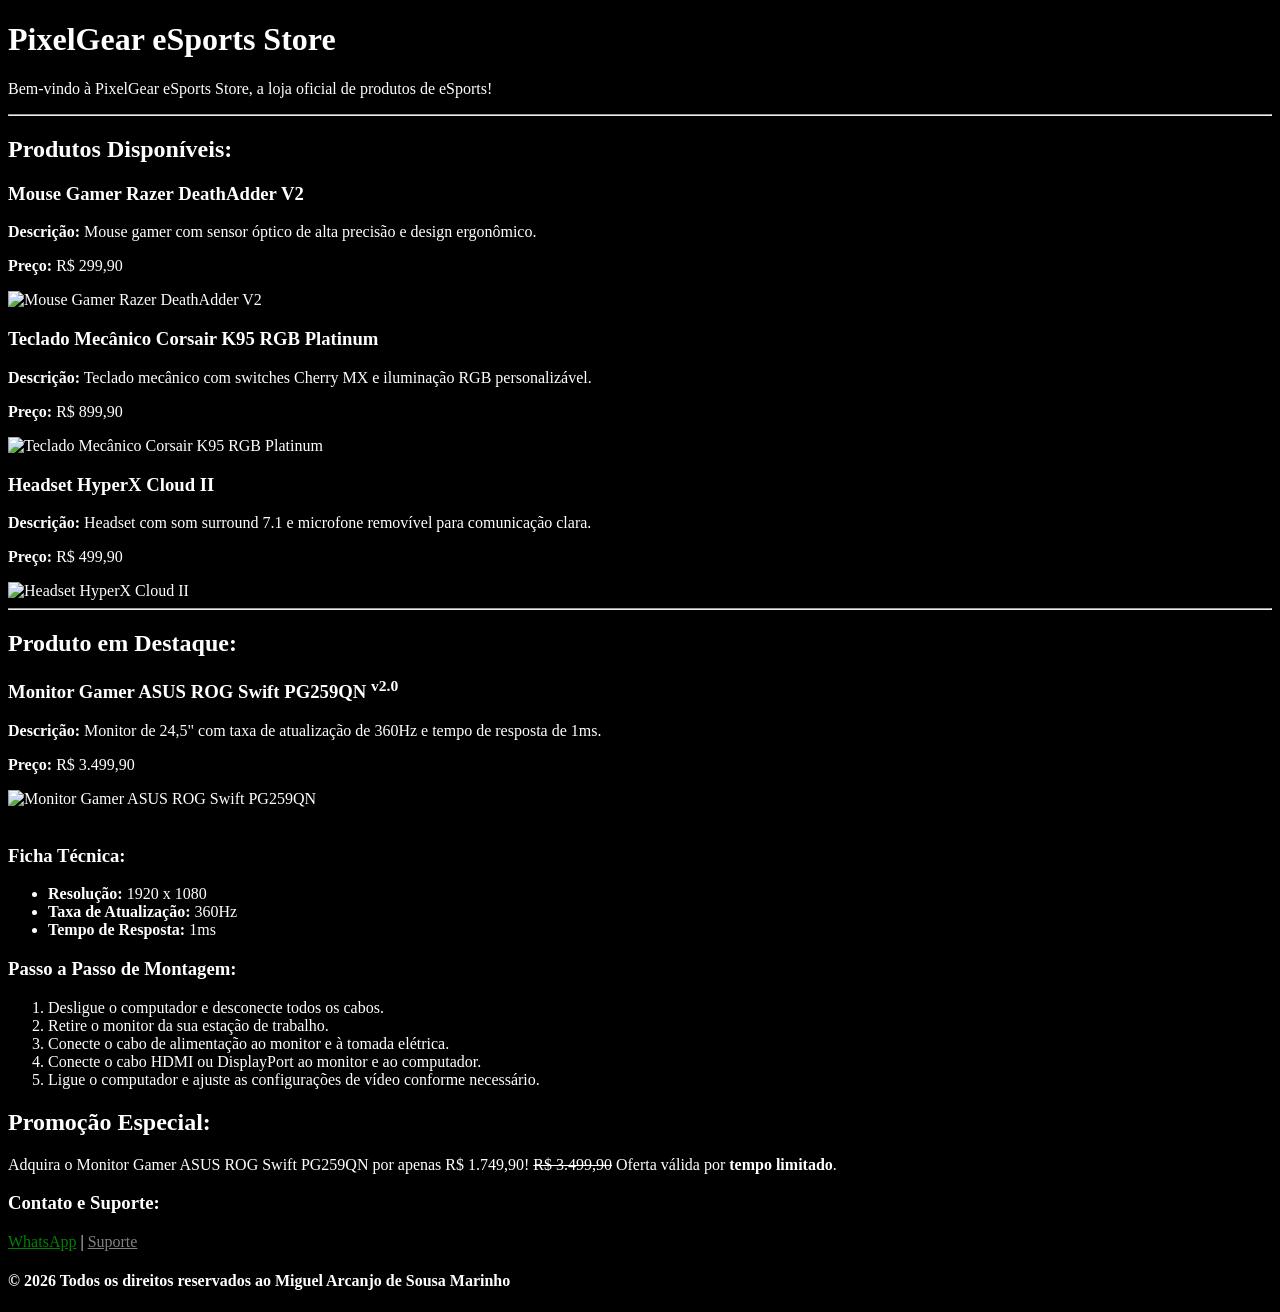
==== S4_AT2.2_R4_LIMA_Hypertext Markup Language (etapa2)/index.html @ 7ff553de "PixelGear eSports Store" ====
<!DOCTYPE html>
<html lang="pt-br">
    <head>
        <meta charset="UTF-8">
        <meta name="viewport" content="width=device-width, initial-scale=1.0">
        <title>PixelGear eSports Store</title>
    </head>

    <!-- Etapa 4: Visual Gamer com atributos legados do Body (Dark Mode) -->
    <body bgcolor="#000000" text="#FFFFFF">
        
        <!-- Cabeçalho do site -->
        <header>
            <h1>PixelGear eSports Store</h1>
            <p>Bem-vindo à PixelGear eSports Store, a loja oficial de produtos de eSports!</p>
        </header>

        <hr>
        
        <!-- Lista de Produtos -->
        <main>
            <h2>Produtos Disponíveis:</h2>
            
            <!-- Produto 1 -->
            <article>
                <h3>Mouse Gamer Razer DeathAdder V2</h3>
                <p><strong>Descrição:</strong> Mouse gamer com sensor óptico de alta precisão e design ergonômico.</p>
                <p><strong>Preço:</strong> R$ 299,90</p>
                <img src="https://http2.mlstatic.com/D_NQ_NP_2X_987792-MLA96114937395_102025-F.webp" alt="Mouse Gamer Razer DeathAdder V2" width="300">
            </article>

            <!-- Produto 2 -->
            <article>
                <h3>Teclado Mecânico Corsair K95 RGB Platinum</h3>
                <p><strong>Descrição:</strong> Teclado mecânico com switches Cherry MX e iluminação RGB personalizável.</p>
                <p><strong>Preço:</strong> R$ 899,90</p>
                <img src="https://http2.mlstatic.com/D_NQ_NP_2X_620435-MLA84552462994_052025-F.webp" alt="Teclado Mecânico Corsair K95 RGB Platinum" width="300">
            </article>

            <!-- Produto 3 -->
            <article>
                <h3>Headset HyperX Cloud II</h3>
                <p><strong>Descrição:</strong> Headset com som surround 7.1 e microfone removível para comunicação clara.</p>
                <p><strong>Preço:</strong> R$ 499,90</p>
                <img src="https://http2.mlstatic.com/D_NQ_NP_2X_629823-MLA99849339403_112025-F.webp" alt="Headset HyperX Cloud II" width="300">
            </article>

            <hr>

            <!-- Produto em Destaque -->
            <section>
                <h2>Produto em Destaque:</h2>
                <h3>Monitor Gamer ASUS ROG Swift PG259QN <sup>v2.0</sup></h3>
                <p><strong>Descrição:</strong> Monitor de 24,5" com taxa de atualização de 360Hz e tempo de resposta de 1ms.</p>
                <p><strong>Preço:</strong> R$ 3.499,90</p>
                <img src="https://http2.mlstatic.com/D_NQ_NP_2X_843951-MLA115440080624_082026-F.webp" alt="Monitor Gamer ASUS ROG Swift PG259QN" width="300">
                <br><br>

                <!-- Ficha Técnica -->
                <h3>Ficha Técnica:</h3>
                <ul>
                    <li><strong>Resolução:</strong> 1920 x 1080</li>
                    <li><strong>Taxa de Atualização:</strong> 360Hz</li>
                    <li><strong>Tempo de Resposta:</strong> 1ms</li>
                </ul>

                <!--Passo a Passo de Montagem-->
                <h3>Passo a Passo de Montagem:</h3>
                <ol>
                    <li>Desligue o computador e desconecte todos os cabos.</li>
                    <li>Retire o monitor da sua estação de trabalho.</li>
                    <li>Conecte o cabo de alimentação ao monitor e à tomada elétrica.</li>
                    <li>Conecte o cabo HDMI ou DisplayPort ao monitor e ao computador.</li>
                    <li>Ligue o computador e ajuste as configurações de vídeo conforme necessário.</li>
                </ol>
            </section>

            <!-- Promoção Especial -->
            <section>
                <h2>Promoção Especial:</h2>
                <p>Adquira o Monitor Gamer ASUS ROG Swift PG259QN por apenas R$ 1.749,90! <del>R$ 3.499,90</del> Oferta válida por <strong>tempo limitado</strong>.</p>
            </section>
        </main>

        <!-- Links de Contato -->
            <section>
            <h3>Contato e Suporte:</h3>
            <a href="https://wa.me/5500000000000" target="_blank" style="color: green;">WhatsApp</a> 
            |
            <a href="https://www.google.com" target="_blank" style="color: grey;">Suporte</a>
            </section>

        <!-- Rodapé do site -->
        <footer>
            <h4>© 2026 Todos os direitos reservados ao Miguel Arcanjo de Sousa Marinho</h4>
        </footer>
    </body>
</html>
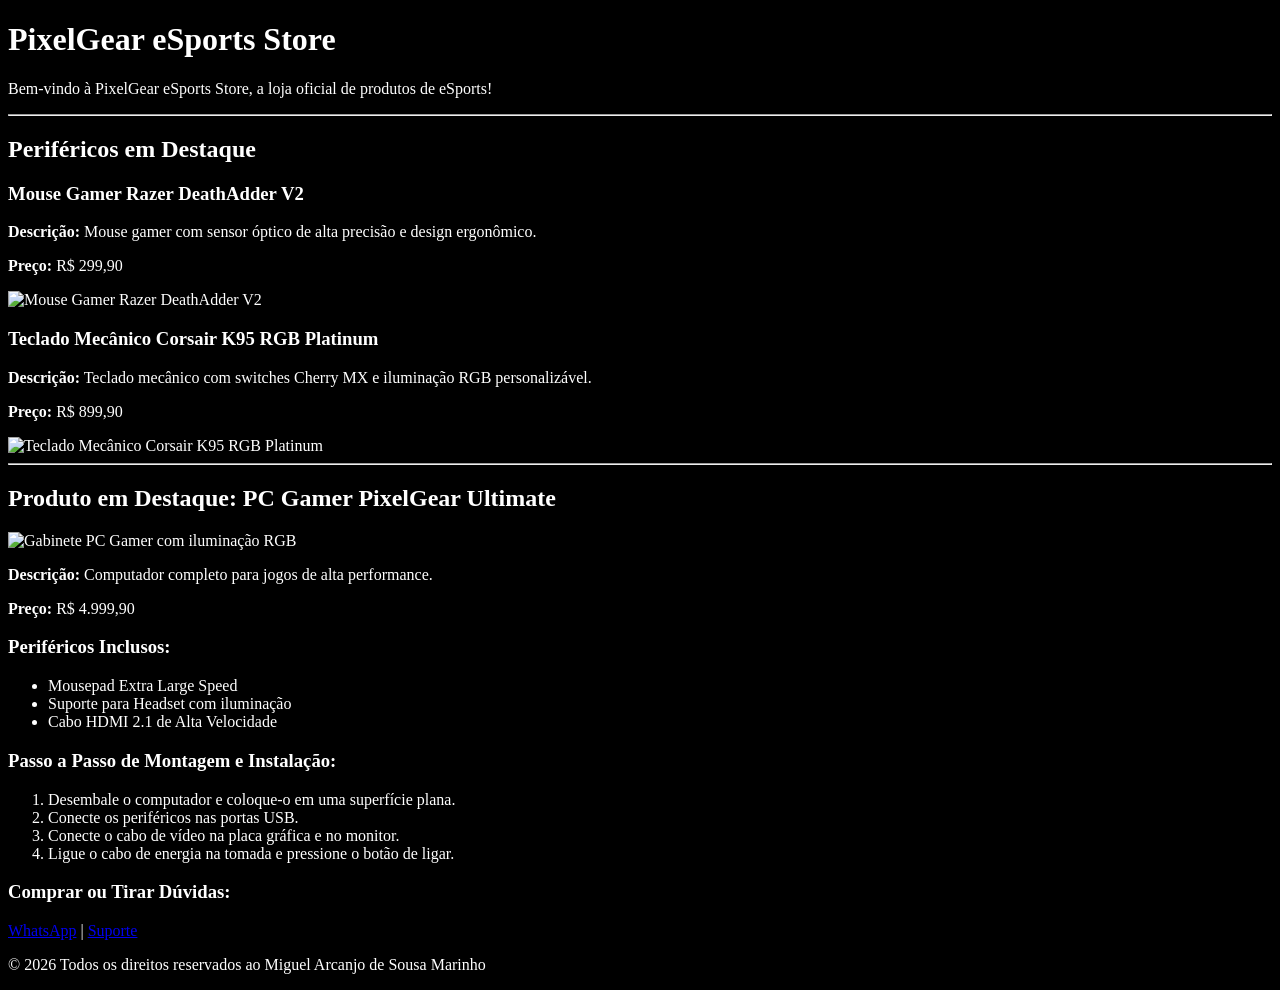
==== commit 761e52a4: "PixelGear eSports Store" ====
--- a/S4_AT2.2_R4_LIMA_Hypertext Markup Language (etapa2)/index.html
+++ b/S4_AT2.2_R4_LIMA_Hypertext Markup Language (etapa2)/index.html
@@ -1,27 +1,26 @@
 <!DOCTYPE html>
 <html lang="pt-br">
-    <head>
-        <meta charset="UTF-8">
-        <meta name="viewport" content="width=device-width, initial-scale=1.0">
-        <title>PixelGear eSports Store</title>
-    </head>
+<head>
+    <meta charset="UTF-8">
+    <meta name="viewport" content="width=device-width, initial-scale=1.0">
+    <meta name="description" content="PixelGear eSports Store - A sua loja oficial de periféricos e PCs Gamer.">
+    <title>PixelGear eSports Store</title>
+</head>
+<body style="background-color: black; color: white;">
 
-    <!-- Etapa 4: Visual Gamer com atributos legados do Body (Dark Mode) -->
-    <body bgcolor="#000000" text="#FFFFFF">
-        
-        <!-- Cabeçalho do site -->
-        <header>
-            <h1>PixelGear eSports Store</h1>
-            <p>Bem-vindo à PixelGear eSports Store, a loja oficial de produtos de eSports!</p>
-        </header>
+    <!-- Cabeçalho do site -->
+    <header>
+        <h1>PixelGear eSports Store</h1>
+        <p>Bem-vindo à PixelGear eSports Store, a loja oficial de produtos de eSports!</p>
+    </header>
 
-        <hr>
-        
-        <!-- Lista de Produtos -->
-        <main>
-            <h2>Produtos Disponíveis:</h2>
+    <hr>
+
+    <main>
+        <!-- Produtos da Loja -->
+        <section>
+            <h2>Periféricos em Destaque</h2>
             
-            <!-- Produto 1 -->
             <article>
                 <h3>Mouse Gamer Razer DeathAdder V2</h3>
                 <p><strong>Descrição:</strong> Mouse gamer com sensor óptico de alta precisão e design ergonômico.</p>
@@ -29,70 +28,57 @@
                 <img src="https://http2.mlstatic.com/D_NQ_NP_2X_987792-MLA96114937395_102025-F.webp" alt="Mouse Gamer Razer DeathAdder V2" width="300">
             </article>
 
-            <!-- Produto 2 -->
             <article>
                 <h3>Teclado Mecânico Corsair K95 RGB Platinum</h3>
                 <p><strong>Descrição:</strong> Teclado mecânico com switches Cherry MX e iluminação RGB personalizável.</p>
                 <p><strong>Preço:</strong> R$ 899,90</p>
                 <img src="https://http2.mlstatic.com/D_NQ_NP_2X_620435-MLA84552462994_052025-F.webp" alt="Teclado Mecânico Corsair K95 RGB Platinum" width="300">
             </article>
+        </section>
 
-            <!-- Produto 3 -->
-            <article>
-                <h3>Headset HyperX Cloud II</h3>
-                <p><strong>Descrição:</strong> Headset com som surround 7.1 e microfone removível para comunicação clara.</p>
-                <p><strong>Preço:</strong> R$ 499,90</p>
-                <img src="https://http2.mlstatic.com/D_NQ_NP_2X_629823-MLA99849339403_112025-F.webp" alt="Headset HyperX Cloud II" width="300">
-            </article>
+        <hr>
 
-            <hr>
+        <!-- Produto em Destaque: PC Gamer (Atende ao requisito) -->
+        <section>
+            <h2>Produto em Destaque: PC Gamer PixelGear Ultimate</h2>
+            <img src="https://http2.mlstatic.com/D_NQ_NP_2X_843951-MLA115440080624_082026-F.webp" alt="Gabinete PC Gamer com iluminação RGB" width="300">
+            
+            <p><strong>Descrição:</strong> Computador completo para jogos de alta performance.</p>
+            <p><strong>Preço:</strong> R$ 4.999,90</p>
 
-            <!-- Produto em Destaque -->
-            <section>
-                <h2>Produto em Destaque:</h2>
-                <h3>Monitor Gamer ASUS ROG Swift PG259QN <sup>v2.0</sup></h3>
-                <p><strong>Descrição:</strong> Monitor de 24,5" com taxa de atualização de 360Hz e tempo de resposta de 1ms.</p>
-                <p><strong>Preço:</strong> R$ 3.499,90</p>
-                <img src="https://http2.mlstatic.com/D_NQ_NP_2X_843951-MLA115440080624_082026-F.webp" alt="Monitor Gamer ASUS ROG Swift PG259QN" width="300">
-                <br><br>
+            <!-- Periféricos inclusos (bullets) -->
+            <h3>Periféricos Inclusos:</h3>
+            <ul>
+                <li>Mousepad Extra Large Speed</li>
+                <li>Suporte para Headset com iluminação</li>
+                <li>Cabo HDMI 2.1 de Alta Velocidade</li>
+            </ul>
 
-                <!-- Ficha Técnica -->
-                <h3>Ficha Técnica:</h3>
-                <ul>
-                    <li><strong>Resolução:</strong> 1920 x 1080</li>
-                    <li><strong>Taxa de Atualização:</strong> 360Hz</li>
-                    <li><strong>Tempo de Resposta:</strong> 1ms</li>
-                </ul>
+            <!-- Passo a Passo da Montagem (numerada) -->
+            <h3>Passo a Passo de Montagem e Instalação:</h3>
+            <ol>
+                <li>Desembale o computador e coloque-o em uma superfície plana.</li>
+                <li>Conecte os periféricos nas portas USB.</li>
+                <li>Conecte o cabo de vídeo na placa gráfica e no monitor.</li>
+                <li>Ligue o cabo de energia na tomada e pressione o botão de ligar.</li>
+            </ol>
+        </section>
 
-                <!--Passo a Passo de Montagem-->
-                <h3>Passo a Passo de Montagem:</h3>
-                <ol>
-                    <li>Desligue o computador e desconecte todos os cabos.</li>
-                    <li>Retire o monitor da sua estação de trabalho.</li>
-                    <li>Conecte o cabo de alimentação ao monitor e à tomada elétrica.</li>
-                    <li>Conecte o cabo HDMI ou DisplayPort ao monitor e ao computador.</li>
-                    <li>Ligue o computador e ajuste as configurações de vídeo conforme necessário.</li>
-                </ol>
-            </section>
+            <!-- Links de Interação (CTA) -->
+            <h3>Comprar ou Tirar Dúvidas:</h3>
+            <p>
+                <a href="https://wa.me/5500000000000" target="_blank">WhatsApp</a> 
+                | 
+                <a href="https://www.google.com" target="_blank">Suporte</a>
+            </p>
 
-            <!-- Promoção Especial -->
-            <section>
-                <h2>Promoção Especial:</h2>
-                <p>Adquira o Monitor Gamer ASUS ROG Swift PG259QN por apenas R$ 1.749,90! <del>R$ 3.499,90</del> Oferta válida por <strong>tempo limitado</strong>.</p>
-            </section>
-        </main>
+            
+    </main>
 
-        <!-- Links de Contato -->
-            <section>
-            <h3>Contato e Suporte:</h3>
-            <a href="https://wa.me/5500000000000" target="_blank" style="color: green;">WhatsApp</a> 
-            |
-            <a href="https://www.google.com" target="_blank" style="color: grey;">Suporte</a>
-            </section>
+    <!-- Rodapé -->
+    <footer>
+        <p>&copy; 2026 Todos os direitos reservados ao Miguel Arcanjo de Sousa Marinho</p>
+    </footer>
 
-        <!-- Rodapé do site -->
-        <footer>
-            <h4>© 2026 Todos os direitos reservados ao Miguel Arcanjo de Sousa Marinho</h4>
-        </footer>
-    </body>
+</body>
 </html>
